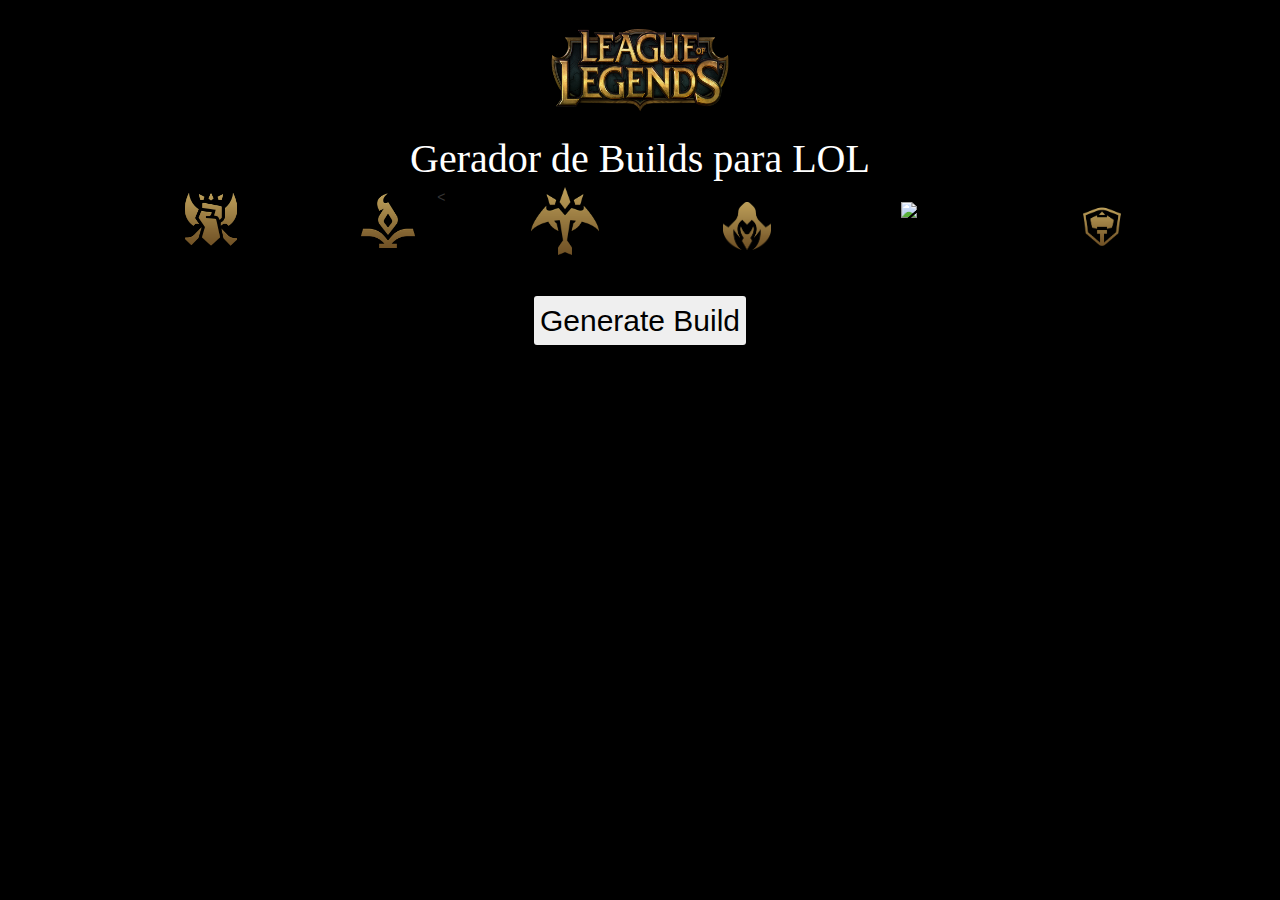
==== frontend/index.html @ 4ed284a3 "refactor(Javascript): ajustar pesquisa por role." ====
<!DOCTYPE html>
<html lang="pt-br">
  <head>
    <meta charset="utf-8">
    <meta http-equiv="X-UA-Compatible" content="IE=edge">
    <meta name="viewport" content="width=device-width, initial-scale=1">

    <title> League of Legends </title>
    <link rel="icon">

    <!-- Bootstrap -->
    <link href="https://maxcdn.bootstrapcdn.com/bootstrap/3.3.7/css/bootstrap.min.css" rel="stylesheet">
    <link href="css/style.css" rel="stylesheet">

    <!-- HTML5 shim and Respond.js for IE8 support of HTML5 elements and media queries -->
    <!-- WARNING: Respond.js doesn't work if you view the page via file:// -->
    <!--[if lt IE 9]>
      <script src="https://oss.maxcdn.com/html5shiv/3.7.2/html5shiv.min.js"></script>	
      <script src="https://oss.maxcdn.com/respond/1.4.2/respond.min.js"></script>
    <![endif]-->
  </head>

  <body>

  		<h1><a href=""> <img class="logoLol img-responsive" src="imagens/logoLol.png"> </a></h1>

  		<div class="container">
  		<div class="row text-center titulo fonte">
  			Gerador de Builds para LOL
  		</div>
  		<div class="row">
  			<div class="col-xs-12 col-lg-12 col-md-12 hidden-xs">
  			<!--md-Notebook(1200) lg-Imac(acima de 1200px)-->
  				
  				 <button type="button" class ="navbar-toggle collapsed"
  		   			data-toggle="collapse" data-target="#barra-navegacao">
	  		   		<span class="sr-only"> alternar navegacao </span>	
	  		   		<span class="icon-bar"></span>
	  		   		<span class="icon-bar"></span>
	  		   		<span class="icon-bar"></span>
  		   		</button>
  		  

  		  <div class="collapse navbar-collapse" id="#barra-navegacao"> 
  		  	<ul class="nav navbar-nav navbar-right">

  		  		
  		  		<li class="col-md-2">  <img  class="selectImage col-md-8" src="imagens/Fighter.png" data-id="fighter"> </a></li>
  		  		<li class="col-md-2"> <  <img  class="selectImage col-md-8" src="imagens/Mage.png" data-id="mage"> </a></li>
  		  		<li class="col-md-2">  <img  class="selectImage col-md-8" src="imagens/Marksman.png" data-id="marksman"> </a></li>
  		  		<li class="col-md-2"> <a > <img  class="selectImage col-md-8" src="imagens/Slayer.png" data-id="slayer"> </a></li>
  		  		<li class="col-md-2"> <a > <img  class="selectImage col-md-8" src="imagens/Support_icon.png" data-id="support"> </a></li>
  		  		<li class="col-md-2"> <a > <img  class="selectImage col-md-8" src="imagens/Tank.png" data-id="tank"> </a></li>
  		  		
  		  	</ul>
  		  </div>


  			</div>

  		</div>
  		  		  	<div class="row">



  		  		<div class="col-md-12 col-lg-12 col-sm-12 visible-xs">  

	  		  		 <img  class="selectImage col-xs-6" src="imagens/Fighter.png" data-id="fighter"> 
	  		  	     <img  class="selectImage col-xs-6" src="imagens/Mage.png" data-id="mage"> 
	  		  		 <img  class="selectImage col-xs-6" src="imagens/Marksman.png" data-id="marksman"> 
	  		  		 <img  class="selectImage col-xs-6" src="imagens/Slayer.png" data-id="slayer"> 
	  		  		 <img  class="selectImage col-xs-6" src="imagens/Support_icon.png" data-id="support"> 	  		  		<img  class="selectImage col-xs-6" src="imagens/Tank.png" data-id="tank"> 

  		  			</div>
  		  		</div>


				<!--
  		  			<center></center>container 
  		  				row
  		  					col's (lg - md - sm - xs) 
  		  		-->

  		  	<br/><br/>	
  		  	<div class="row">
  		  		<div class="col-md-12 col-lg-12 col-sm-12 text-center"> 
  		  		<button onclick="gerarBuilds()" class="btn btn-xs buttonGenerateBuild" >Generate Build</button>
  		  	</div>
  		  	</div>
  			<div class="builds"> </div>

  			<br/><br/>

  		 </div>

  	

    

    <!-- jQuery (necessary for Bootstrap's JavaScript plugins) -->
    <script src="https://ajax.googleapis.com/ajax/libs/jquery/1.11.3/jquery.min.js"></script>
	<script src="javascript/index.js"></script>
	<script src="javascript/lista-builds.js"></script>
    <!-- Include all compiled plugins (below), or include individual files as needed -->
    <script src="https://maxcdn.bootstrapcdn.com/bootstrap/3.3.7/js/bootstrap.min.js"></script>
  </body>
</html>
---- frontend/css/style.css ----
img-log{
	display: block;
	background-color: black;
	background-size: contain;
}

body{
	background-color: black;
}

.buttonGenerateBuild {
	font-size: 30px;
	color: black;
}

.logoLol {
	margin: 0 auto; 
	width: 200px;
	height: 100px;
}

.titulo{
	font-size: 40px;

}

.fonte {
    font-family: 'devgothic';
    color: white;
}

.selectImage {
	cursor: pointer;  /*  substituir href  */
}

.icon-bar {
	background-color: white;
}
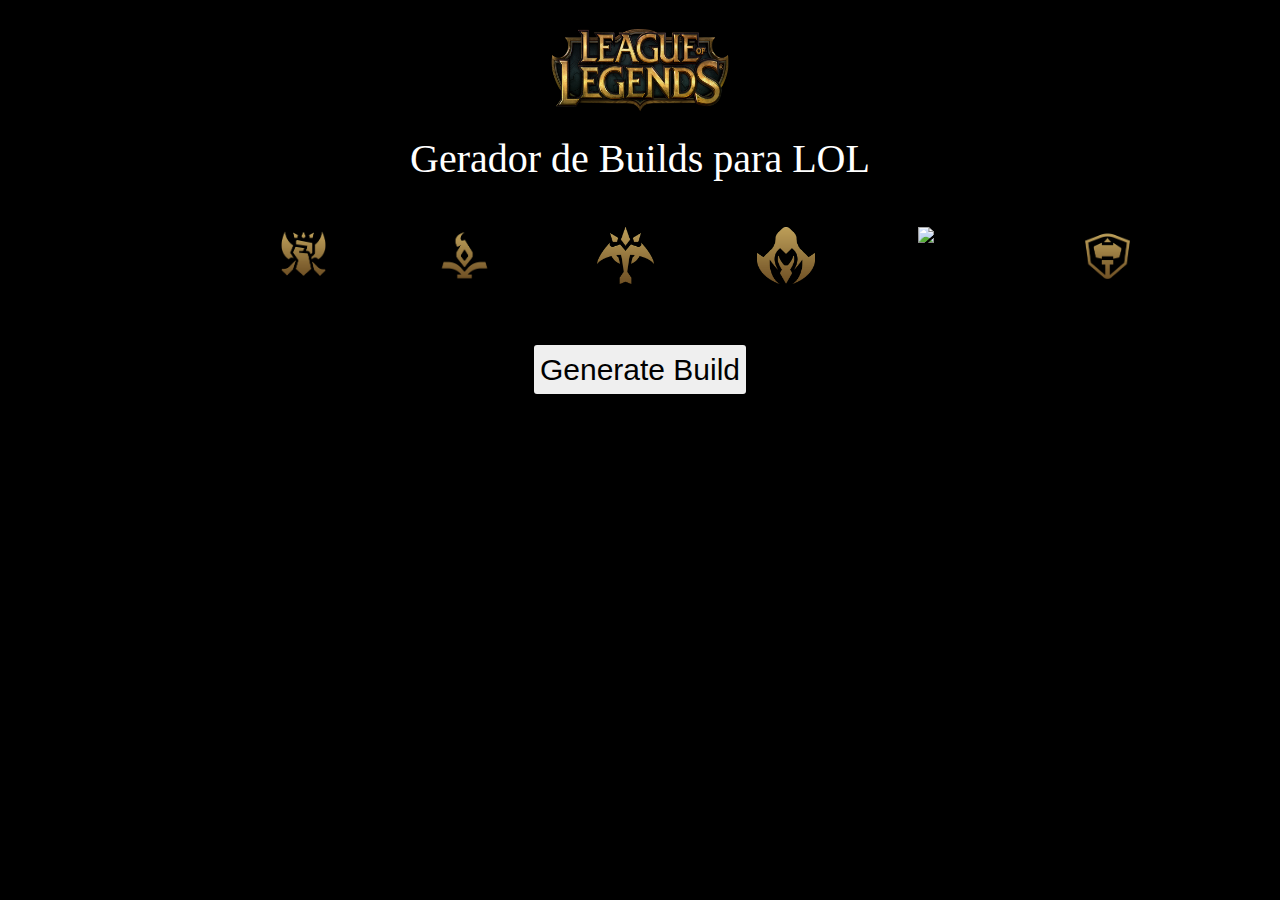
==== commit b2502f91: "Correção bug mouse hover" ====
--- a/frontend/index.html
+++ b/frontend/index.html
@@ -6,7 +6,7 @@
     <meta name="viewport" content="width=device-width, initial-scale=1">
 
     <title> League of Legends </title>
-    <link rel="icon">
+    <link rel="icon"  href="imagens/LoL_icon.png">
 
     <!-- Bootstrap -->
     <link href="https://maxcdn.bootstrapcdn.com/bootstrap/3.3.7/css/bootstrap.min.css" rel="stylesheet">
@@ -28,6 +28,7 @@
   		<div class="row text-center titulo fonte">
   			Gerador de Builds para LOL
   		</div>
+  		<br/><br/>
   		<div class="row">
   			<div class="col-xs-12 col-lg-12 col-md-12 hidden-xs">
   			<!--md-Notebook(1200) lg-Imac(acima de 1200px)-->
@@ -45,12 +46,12 @@
   		  	<ul class="nav navbar-nav navbar-right">
 
   		  		
-  		  		<li class="col-md-2">  <img  class="selectImage col-md-8" src="imagens/Fighter.png" data-id="fighter"> </a></li>
-  		  		<li class="col-md-2"> <  <img  class="selectImage col-md-8" src="imagens/Mage.png" data-id="mage"> </a></li>
-  		  		<li class="col-md-2">  <img  class="selectImage col-md-8" src="imagens/Marksman.png" data-id="marksman"> </a></li>
-  		  		<li class="col-md-2"> <a > <img  class="selectImage col-md-8" src="imagens/Slayer.png" data-id="slayer"> </a></li>
-  		  		<li class="col-md-2"> <a > <img  class="selectImage col-md-8" src="imagens/Support_icon.png" data-id="support"> </a></li>
-  		  		<li class="col-md-2"> <a > <img  class="selectImage col-md-8" src="imagens/Tank.png" data-id="tank"> </a></li>
+  		  		<li class="col-md-2">   <img  class="selectImage col-md-8 " src="imagens/Fighter.png" data-id="fighter"></li>
+  		  		<li  class="col-md-2 "> <img  class="selectImage col-md-8" src="imagens/Mage.png" data-id="mage"></li>
+  		  		<li class="col-md-2 ">  <img  class="selectImage col-md-8" src="imagens/Marksman.png" data-id="marksman"><li>
+  		  		<li class="col-md-2 ">  <img  class="selectImage col-md-8" src="imagens/Slayer.png" data-id="slayer"></li>
+  		  		<li class="col-md-2 ">  <img  class="selectImage col-md-8" src="imagens/Support_icon.png" data-id="support"></li>
+  		  		<li class="col-md-2 ">  <img  class="selectImage col-md-8" src="imagens/Tank.png" data-id="tank"></li>
   		  		
   		  	</ul>
   		  </div>
@@ -81,7 +82,7 @@
   		  					col's (lg - md - sm - xs) 
   		  		-->
 
-  		  	<br/><br/>	
+  		  	<br/><br/><br/>
   		  	<div class="row">
   		  		<div class="col-md-12 col-lg-12 col-sm-12 text-center"> 
   		  		<button onclick="gerarBuilds()" class="btn btn-xs buttonGenerateBuild" >Generate Build</button>
@@ -99,8 +100,7 @@
 
     <!-- jQuery (necessary for Bootstrap's JavaScript plugins) -->
     <script src="https://ajax.googleapis.com/ajax/libs/jquery/1.11.3/jquery.min.js"></script>
-	<script src="javascript/index.js"></script>
-	<script src="javascript/lista-builds.js"></script>
+    <script src="javascript/index.js"></script>
     <!-- Include all compiled plugins (below), or include individual files as needed -->
     <script src="https://maxcdn.bootstrapcdn.com/bootstrap/3.3.7/js/bootstrap.min.js"></script>
   </body>
--- a/frontend/css/style.css
+++ b/frontend/css/style.css
@@ -1,4 +1,5 @@
 img-log{
+
 	display: block;
 	background-color: black;
 	background-size: contain;
@@ -30,11 +31,15 @@
 }
 
 .selectImage {
+
 	cursor: pointer;  /*  substituir href  */
 }
 
 .icon-bar {
 	background-color: white;
 }
+ul.navbar-right li img:hover{	/* li.teste:hover*/
+	border: 5px solid  white;
+}
 
 
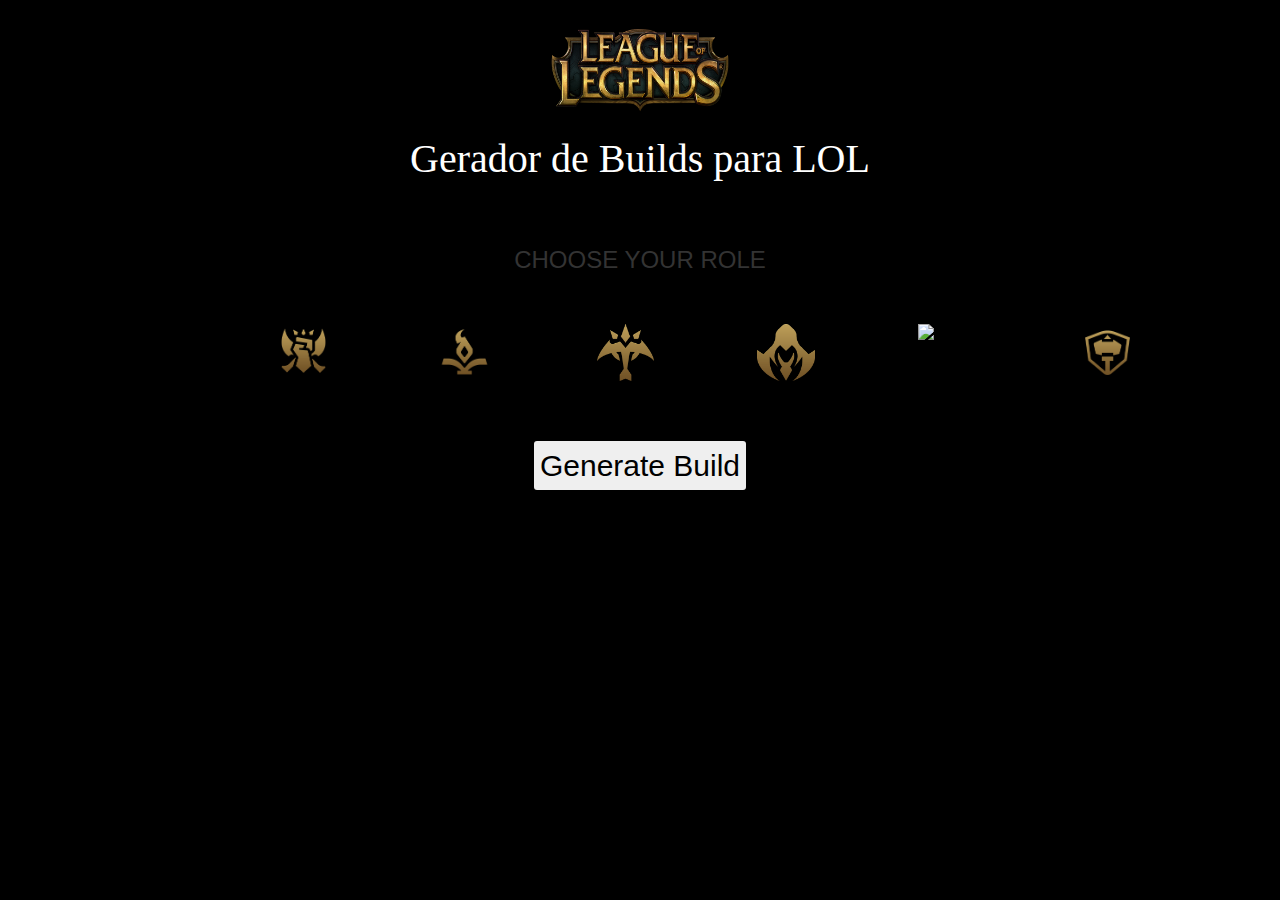
==== commit e0af72f1: "Versão com menu" ====
--- a/frontend/index.html
+++ b/frontend/index.html
@@ -6,7 +6,6 @@
     <meta name="viewport" content="width=device-width, initial-scale=1">
 
     <title> League of Legends </title>
-    <link rel="icon"  href="imagens/LoL_icon.png">
 
     <!-- Bootstrap -->
     <link href="https://maxcdn.bootstrapcdn.com/bootstrap/3.3.7/css/bootstrap.min.css" rel="stylesheet">
@@ -29,6 +28,11 @@
   			Gerador de Builds para LOL
   		</div>
   		<br/><br/>
+  		<div class="row text-center">
+  			<h3>CHOOSE YOUR ROLE</h3>
+  		</div>
+
+  		<br/><br/>
   		<div class="row">
   			<div class="col-xs-12 col-lg-12 col-md-12 hidden-xs">
   			<!--md-Notebook(1200) lg-Imac(acima de 1200px)-->
@@ -46,8 +50,8 @@
   		  	<ul class="nav navbar-nav navbar-right">
 
   		  		
-  		  		<li class="col-md-2">   <img  class="selectImage col-md-8 " src="imagens/Fighter.png" data-id="fighter"></li>
-  		  		<li  class="col-md-2 "> <img  class="selectImage col-md-8" src="imagens/Mage.png" data-id="mage"></li>
+  		  		<li class="col-md-2">   <img  class="selectImage col-md-8" src="imagens/Fighter.png" data-id="fighter"></li>
+  		  		<li class="col-md-2 ">  <img  class="selectImage col-md-8" src="imagens/Mage.png" data-id="mage"></li>
   		  		<li class="col-md-2 ">  <img  class="selectImage col-md-8" src="imagens/Marksman.png" data-id="marksman"><li>
   		  		<li class="col-md-2 ">  <img  class="selectImage col-md-8" src="imagens/Slayer.png" data-id="slayer"></li>
   		  		<li class="col-md-2 ">  <img  class="selectImage col-md-8" src="imagens/Support_icon.png" data-id="support"></li>
@@ -70,7 +74,8 @@
 	  		  	     <img  class="selectImage col-xs-6" src="imagens/Mage.png" data-id="mage"> 
 	  		  		 <img  class="selectImage col-xs-6" src="imagens/Marksman.png" data-id="marksman"> 
 	  		  		 <img  class="selectImage col-xs-6" src="imagens/Slayer.png" data-id="slayer"> 
-	  		  		 <img  class="selectImage col-xs-6" src="imagens/Support_icon.png" data-id="support"> 	  		  		<img  class="selectImage col-xs-6" src="imagens/Tank.png" data-id="tank"> 
+	  		  		 <img  class="selectImage col-xs-6" src="imagens/Support_icon.png" data-id="support"> 	  		  		
+	  		  		 <img  class="selectImage col-xs-6" src="imagens/Tank.png" data-id="tank"> 
 
   		  			</div>
   		  		</div>
@@ -100,7 +105,8 @@
 
     <!-- jQuery (necessary for Bootstrap's JavaScript plugins) -->
     <script src="https://ajax.googleapis.com/ajax/libs/jquery/1.11.3/jquery.min.js"></script>
-    <script src="javascript/index.js"></script>
+	<script src="javascript/index.js"></script>
+	<script src="javascript/lista-builds.js"></script>
     <!-- Include all compiled plugins (below), or include individual files as needed -->
     <script src="https://maxcdn.bootstrapcdn.com/bootstrap/3.3.7/js/bootstrap.min.js"></script>
   </body>
--- a/frontend/css/style.css
+++ b/frontend/css/style.css
@@ -18,6 +18,16 @@
 	margin: 0 auto; 
 	width: 200px;
 	height: 100px;
+}
+
+.build {
+	border-radius: 20px;
+	background-color: rgba(139, 49, 49, 0.938);
+	border: 1px solid red;
+	opacity: 50%;
+	color: white;
+	margin: 20px;
+	padding:10px
 }
 
 .titulo{
@@ -42,4 +52,22 @@
 	border: 5px solid  white;
 }
 
+.selected {
+	border-radius: 8px;
+	background-color: white;
+	/*border: 8px solid orange;*/
+}
 
+.botoesMenu {
+	margin-top: 23%;
+}
+
+.fundoMenu {
+	background-image: url("imagens/fundo.png");
+}
+
+
+
+
+
+
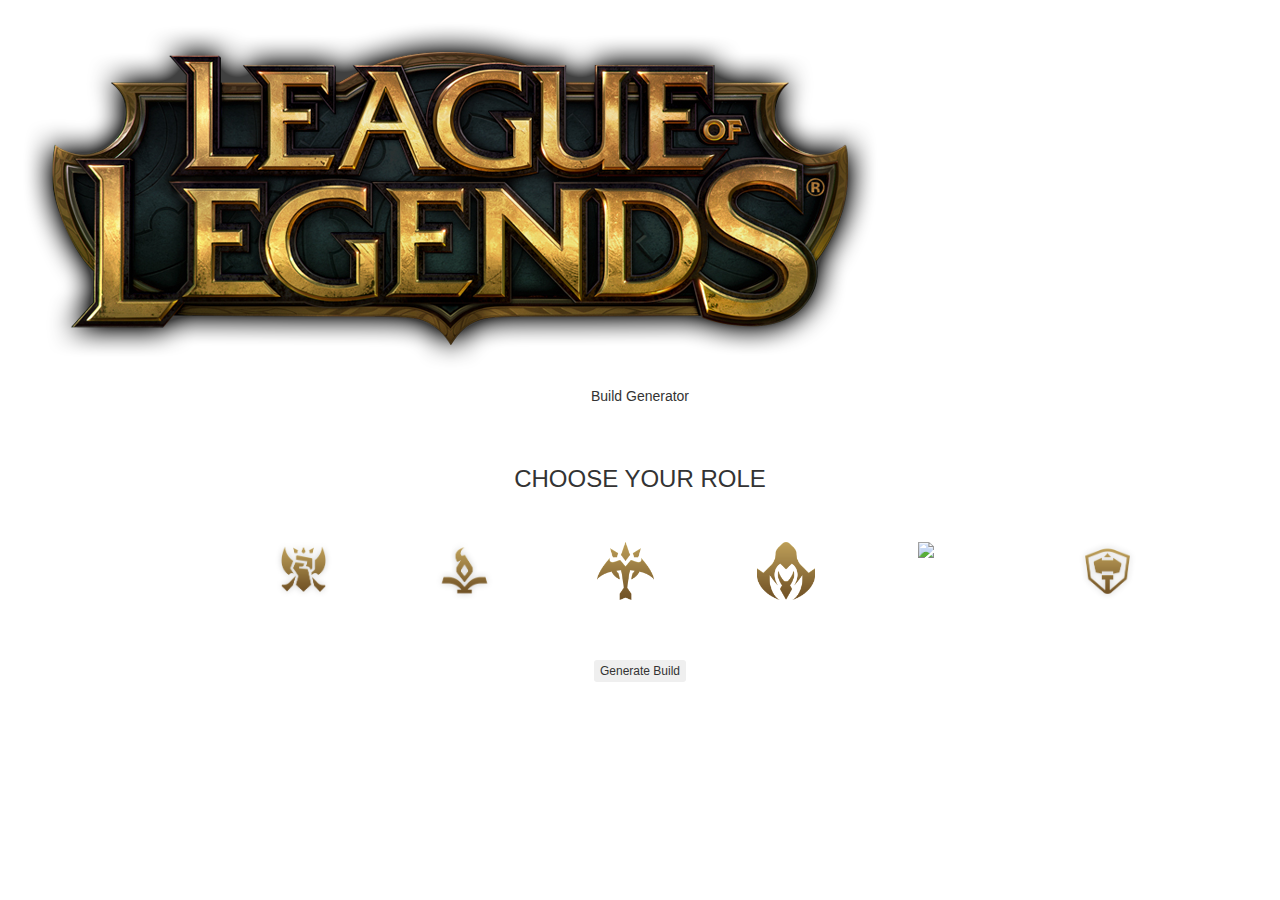
==== commit 2bf7967f: "feat(desenvolvedores): criar pagina de desenvolvedores." ====
--- a/frontend/index.html
+++ b/frontend/index.html
@@ -25,7 +25,7 @@
 
   		<div class="container">
   		<div class="row text-center titulo fonte">
-  			Gerador de Builds para LOL
+  			Build Generator
   		</div>
   		<br/><br/>
   		<div class="row text-center">
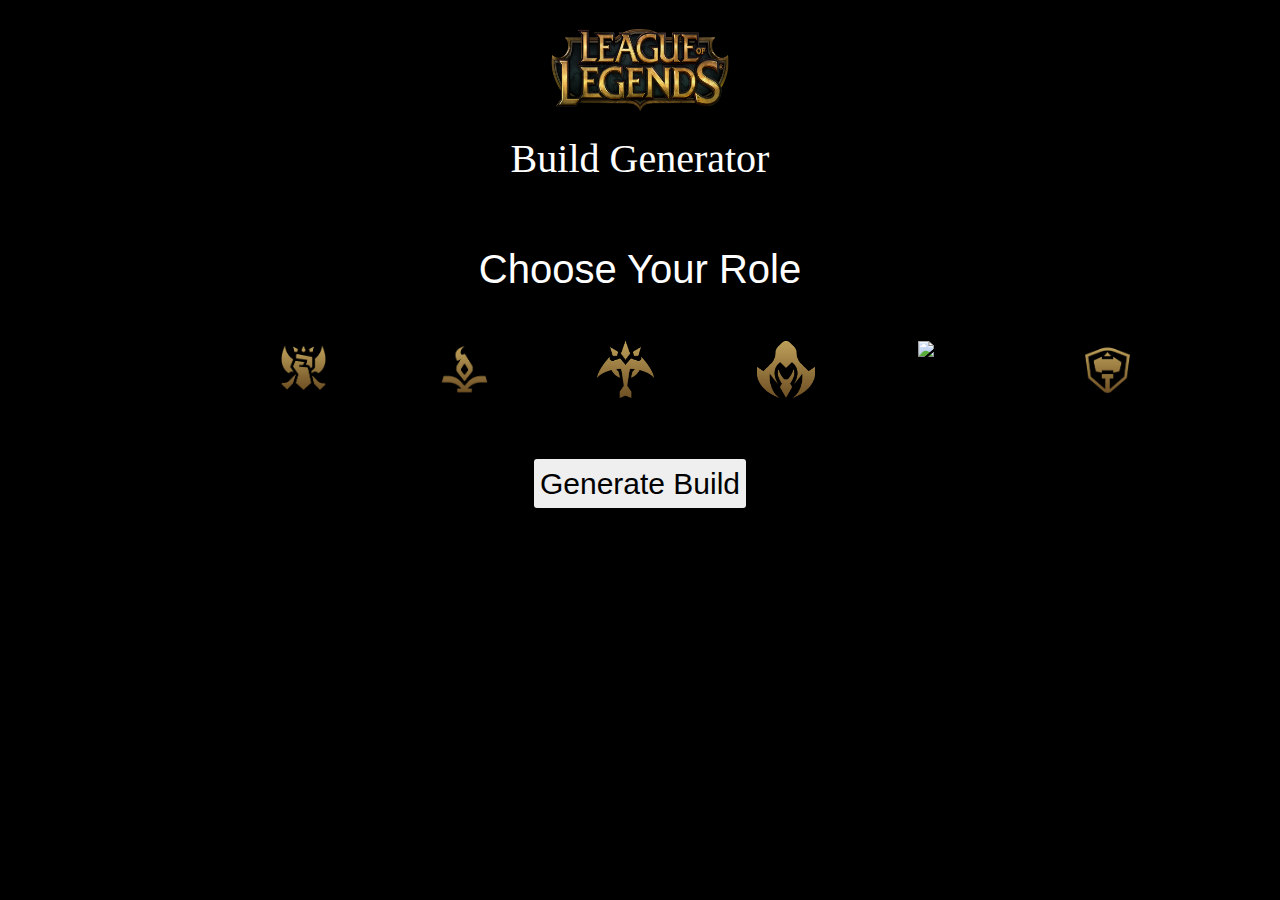
==== commit 537d5dae: "Adicionar João aos devs." ====
--- a/frontend/index.html
+++ b/frontend/index.html
@@ -29,7 +29,7 @@
   		</div>
   		<br/><br/>
   		<div class="row text-center">
-  			<h3>CHOOSE YOUR ROLE</h3>
+  			<h3 class="titulo">Choose Your Role</h3>
   		</div>
 
   		<br/><br/>
--- a/frontend/css/style.css
+++ b/frontend/css/style.css
@@ -0,0 +1,97 @@
+img-log{
+
+	display: block;
+	background-color: black;
+	background-size: contain;
+}
+
+body{
+	background-color: black;
+}
+
+.buttonGenerateBuild {
+	font-size: 30px;
+	color: black;
+}
+
+.logoLol {
+	margin: 0 auto; 
+	width: 200px;
+	height: 100px;
+}
+
+.build {
+	border-radius: 20px;
+	background-color: rgba(139, 49, 49, 0.938);
+	border: 1px solid red;
+	opacity: 50%;
+	color: white;
+	margin: 20px;
+	padding:10px
+}
+
+.titulo{
+	font-size: 40px;
+
+}
+
+.fonte {
+    font-family: 'devgothic';
+    color: white;
+}
+
+.selectImage {
+
+	cursor: pointer;  /*  substituir href  */
+}
+
+.icon-bar {
+	background-color: white;
+}
+ul.navbar-right li img:hover{	/* li.teste:hover*/
+	border: 5px solid  white;
+}
+
+.selected {
+	border-radius: 8px;
+	background-color: white;
+	/*border: 8px solid orange;*/
+}
+
+.botoesMenu {
+	margin-top: 23%;
+}
+
+.fundoMenu {
+	background-image: url("imagens/fundo.png");
+}
+
+.developers { 
+  background: purple; 
+  border: 1px solid pink; 
+  border-radius: 15px; 
+  margin-top: 15px; 
+  height: 30%; 
+  color:white; 
+} 
+ 
+.imagem-developer { 
+  border-radius: 10px; 
+  width: 135px; 
+  height: 135px; 
+} 
+ 
+.padding { 
+  margin-top: 8px; 
+  margin-bottom: 8px; 
+} 
+ 
+.titulo { 
+  color: white; 
+}
+
+
+
+
+
+
